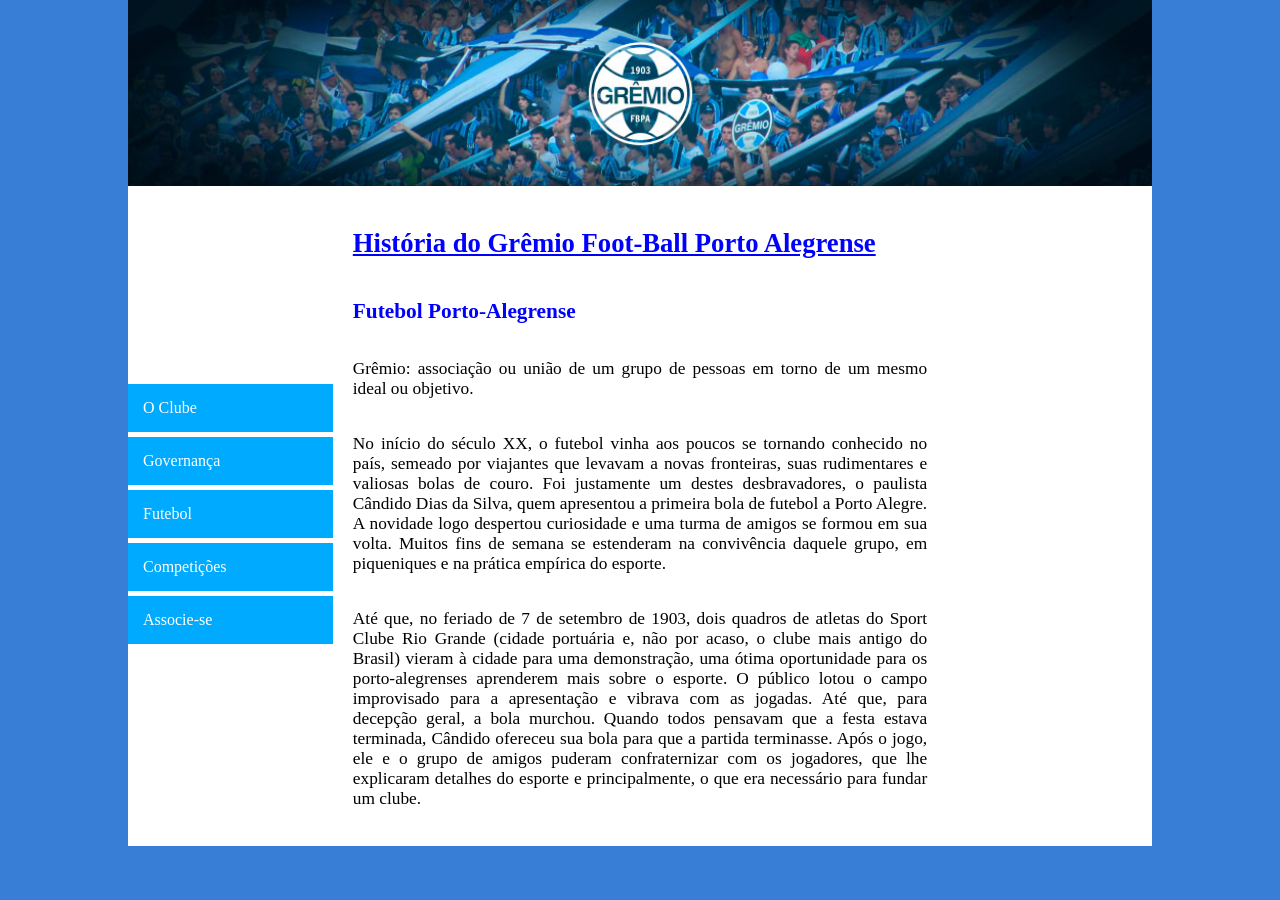
==== Interfaces  Web/Exercício_03/index.html @ e1bc3005 "Estudos completos" ====
<html>
    <head>
        <meta charset="utf-8">
        <title>Exercício 03</title>
        <link href="estilos.css" rel="stylesheet" type="text/css">
    </head>

    <body>
        <header id="banner">
            <img src="banner.jpg">
        </header>

        <main>
            <nav>
                <a href="index.html">O Clube</a>
                <a href="governanca.html">Governança</a>
                <a href="#">Futebol</a>
                <a href="#">Competições</a>
                <a href="#">Associe-se</a>
            </nav>

            <section>
                <h1>História do Grêmio Foot-Ball Porto Alegrense</h1>
                
                <h2>Futebol Porto-Alegrense</h2>
                
                <p>Grêmio: associação ou união de um grupo de pessoas em torno de um mesmo ideal ou objetivo.</p>
                <p>No início do século XX, o futebol vinha aos poucos se tornando conhecido no país, semeado por 
                    viajantes que levavam a novas fronteiras, suas rudimentares e valiosas bolas de couro. Foi justamente 
                    um destes desbravadores, o paulista Cândido Dias da Silva, quem apresentou a primeira bola de futebol
                    a Porto Alegre. A novidade logo despertou curiosidade e uma turma de amigos se formou em sua volta. 
                    Muitos fins de semana se estenderam na convivência daquele grupo, em piqueniques e na prática empírica
                    do esporte.</p>
                <p>Até que, no feriado de 7 de setembro de 1903, dois quadros de atletas do Sport Clube Rio Grande (cidade 
                    portuária e, não por acaso, o clube mais antigo do Brasil) vieram à cidade para uma demonstração, uma 
                    ótima oportunidade para os porto-alegrenses aprenderem mais sobre o esporte. O público lotou o campo 
                    improvisado para a apresentação e vibrava com as jogadas. Até que, para decepção geral, a bola murchou. 
                    Quando todos pensavam que a festa estava terminada, Cândido ofereceu sua bola para que a partida terminasse.
                    Após o jogo, ele e o grupo de amigos puderam confraternizar com os jogadores, que lhe explicaram detalhes 
                    do esporte e principalmente, o que era necessário para fundar um clube.</p>
            </section>

            <nav>

            </nav>

            <footer>

            </footer>
        </main>
    </body>
</html>
---- Interfaces  Web/Exercício_03/estilos.css ----
body {
    display: flex;
    flex-direction: column;
    align-items: center;
    margin: 0;
    background-color: #387dd6;
}

#banner {
    display: flex;
    flex-direction: row;
    width: 100%;
    justify-content: center;
}

#banner img {
    width: 80%;
}

main {
    display: flex;
    flex-direction: row;
    align-items: center;
    width: 80%;
    background-color: #FFFFFF;
}

nav {
    display: flex;
    flex-direction: column;
    width: 20%;
}

nav a {
    font-family: Verdana;
    text-decoration: none;
    color: #FFFFFF;
    padding: 15px;
    background-color: #00AAFF;
    margin-bottom: 5px;
}

nav a:hover {
    background-color: #0077B3;
}

section {
    display: flex;
    flex-direction: column;
    width: 60%;
    box-sizing: border-box;
    padding: 20px;
}

footer {
    display: flex;
    flex-direction: row;
    color: #000000;
}

h1 {
    font-family: Verdana;
    font-size: 20pt;
    text-decoration: underline;
    color: #0000FF;
}

h2 {
    font-family: Verdana;
    font-size: 16pt;
    color: #0000FF;
}

p {
    font-family: Verdana;
    font-size: 13pt;
    text-align: justify;
}
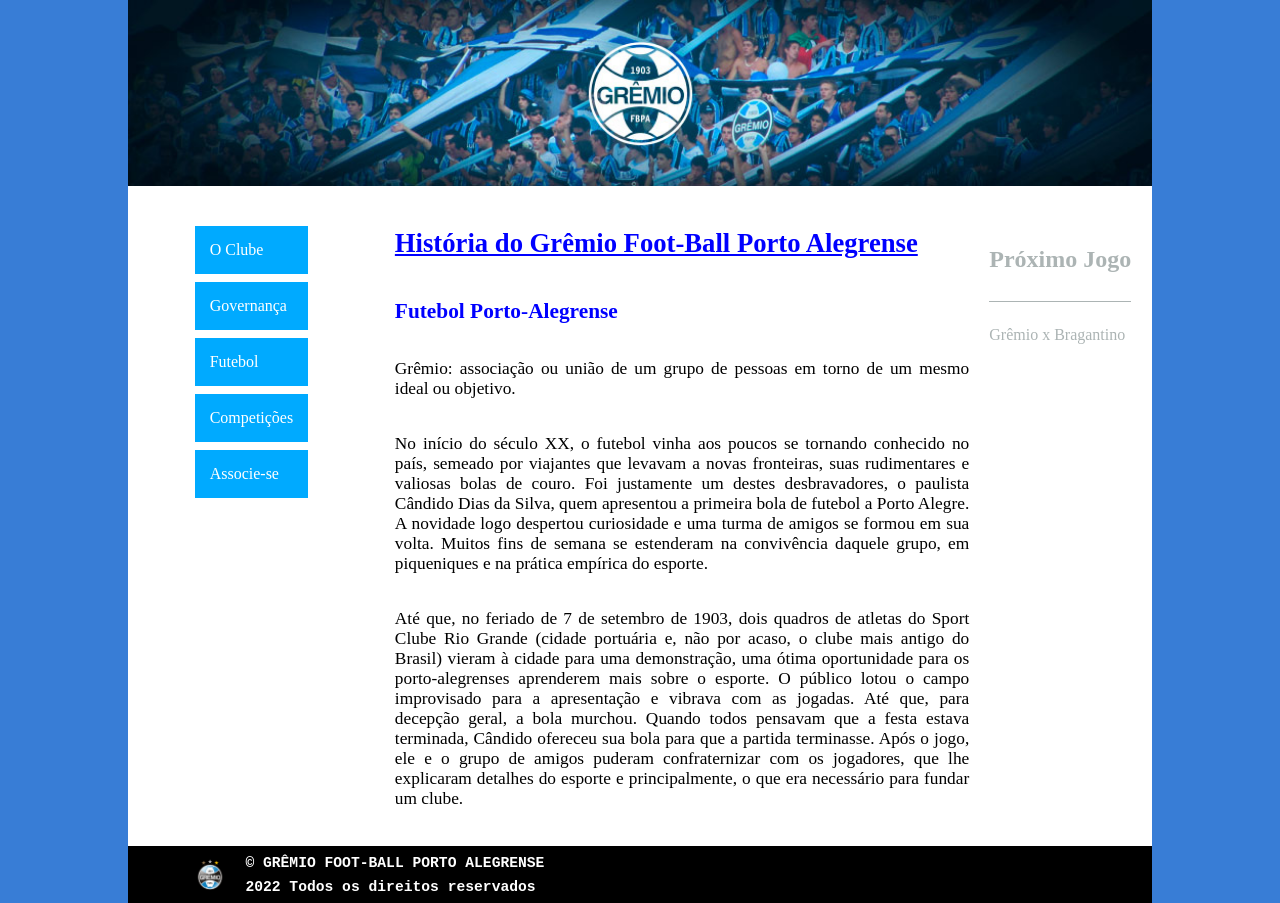
==== commit 09875d81: "Todos os estudos em andamento" ====
--- a/Interfaces  Web/Exercício_03/index.html
+++ b/Interfaces  Web/Exercício_03/index.html
@@ -41,12 +41,19 @@
             </section>
 
             <nav>
-
+                <h2>Próximo Jogo</h2>
+                <hr>
+                <p>Grêmio x Bragantino</p>
             </nav>
 
-            <footer>
+        </main>
 
-            </footer>
-        </main>
+        <footer>
+            <img src="gremio.png">
+            <div>
+                <p>© GRÊMIO FOOT-BALL PORTO ALEGRENSE</p>
+                <p>2022 Todos os direitos reservados</p>
+            </div>
+        </footer>
     </body>
 </html>
--- a/Interfaces  Web/Exercício_03/estilos.css
+++ b/Interfaces  Web/Exercício_03/estilos.css
@@ -4,6 +4,7 @@
     align-items: center;
     margin: 0;
     background-color: #387dd6;
+    min-height: 100vh;
 }
 
 #banner {
@@ -20,15 +21,17 @@
 main {
     display: flex;
     flex-direction: row;
-    align-items: center;
+    align-items: flex-start;
     width: 80%;
     background-color: #FFFFFF;
+    flex-grow: 1;
 }
 
 nav {
     display: flex;
     flex-direction: column;
-    width: 20%;
+    width: auto;
+    margin-top: 30pt;
 }
 
 nav a {
@@ -37,11 +40,34 @@
     color: #FFFFFF;
     padding: 15px;
     background-color: #00AAFF;
-    margin-bottom: 5px;
+    margin-bottom: 8px;
+    border: none;
+    margin-left: 50pt;
+    margin-right: 50pt;
 }
 
 nav a:hover {
     background-color: #0077B3;
+}
+
+nav h2 {
+    text-align: left;
+    color: #acb4b4;
+    text-decoration: none;
+    font-size: 18pt;
+}
+
+nav p {
+    color: #acb4b4;
+    font-size: 12pt;
+}
+
+hr {
+    border: 0;
+    border-top: 1px solid #acb4b4;
+    width: 100%;
+    margin-left: 0pt;
+    margin-right: 0pt;
 }
 
 section {
@@ -55,7 +81,26 @@
 footer {
     display: flex;
     flex-direction: row;
-    color: #000000;
+    align-items: center;
+    color: #FFFFFF;
+    background-color: #000000;
+    width: 80%;
+}
+
+footer p {
+    font-family: 'Courier New';
+    font-size: 11pt;
+    margin-top: 6pt;
+    margin-bottom: 5pt;
+    margin-left: 15pt;
+    font-weight: bold;
+}
+
+footer img{
+    padding-top: 10pt;
+    padding-bottom: 10pt;
+    margin-left: 50pt;
+    width: 3%;
 }
 
 h1 {
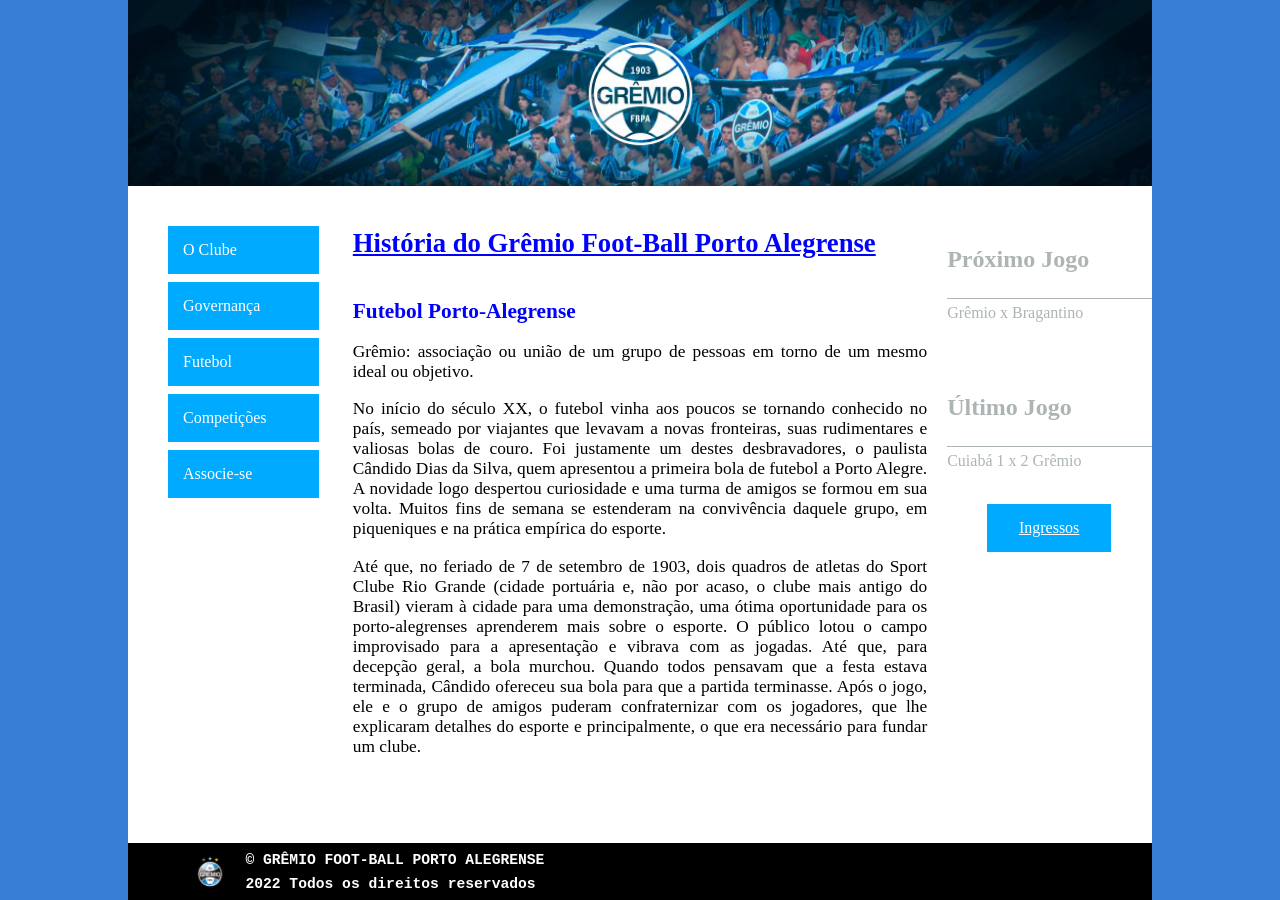
==== commit 7eb2d762: "Em andamento." ====
--- a/Interfaces  Web/Exercício_03/index.html
+++ b/Interfaces  Web/Exercício_03/index.html
@@ -14,9 +14,9 @@
             <nav>
                 <a href="index.html">O Clube</a>
                 <a href="governanca.html">Governança</a>
-                <a href="#">Futebol</a>
-                <a href="#">Competições</a>
-                <a href="#">Associe-se</a>
+                <a href="futebol.html">Futebol</a>
+                <a href="competicoes.html">Competições</a>
+                <a href="https://internacional.com.br/">Associe-se</a>
             </nav>
 
             <section>
@@ -40,10 +40,17 @@
                     do esporte e principalmente, o que era necessário para fundar um clube.</p>
             </section>
 
-            <nav>
+            <nav class="jogos">
                 <h2>Próximo Jogo</h2>
                 <hr>
                 <p>Grêmio x Bragantino</p>
+                <br>
+                <br>
+                <h2>Último Jogo</h2>
+                <hr>
+                <p>Cuiabá 1 x 2 Grêmio</p>
+                <br>
+                <a href="#" class="Ingressos">Ingressos</a>
             </nav>
 
         </main>
--- a/Interfaces  Web/Exercício_03/estilos.css
+++ b/Interfaces  Web/Exercício_03/estilos.css
@@ -21,6 +21,7 @@
 main {
     display: flex;
     flex-direction: row;
+    flex-wrap: wrap; /*Ajusta o texto quando o navegador é redimensionado*/
     align-items: flex-start;
     width: 80%;
     background-color: #FFFFFF;
@@ -30,20 +31,22 @@
 nav {
     display: flex;
     flex-direction: column;
-    width: auto;
+    width: 20%;
+    min-width: 200px;
     margin-top: 30pt;
 }
 
 nav a {
     font-family: Verdana;
     text-decoration: none;
+    text-align: left;
     color: #FFFFFF;
     padding: 15px;
     background-color: #00AAFF;
     margin-bottom: 8px;
     border: none;
-    margin-left: 50pt;
-    margin-right: 50pt;
+    margin-left: 30pt;
+    margin-right: 10pt;
 }
 
 nav a:hover {
@@ -62,12 +65,23 @@
     font-size: 12pt;
 }
 
+section img {
+    width: 333;
+    height: 223;
+}
+
+.imagem-flutuante {
+    float: left;
+    width: 320px;
+    margin-right: 15px;
+    margin-bottom: 5px;
+}
+
 hr {
     border: 0;
     border-top: 1px solid #acb4b4;
     width: 100%;
-    margin-left: 0pt;
-    margin-right: 0pt;
+    margin: 5px 0;
 }
 
 section {
@@ -120,4 +134,30 @@
     font-family: Verdana;
     font-size: 13pt;
     text-align: justify;
-}+    margin-top: 0;
+}
+
+.jogos {
+    padding: 0;
+    width: 20%;
+    min-width: 150px;
+}
+
+.ingressos {
+    margin-right: 20%;
+    text-align: center;
+    text-decoration: underline;
+}
+
+li {
+    font-family: Verdana;
+    font-size: 12pt;
+}
+
+table{
+    border-collapse: collapse;
+}
+
+th, td {
+    border: 2px solid #0000FF;
+}
